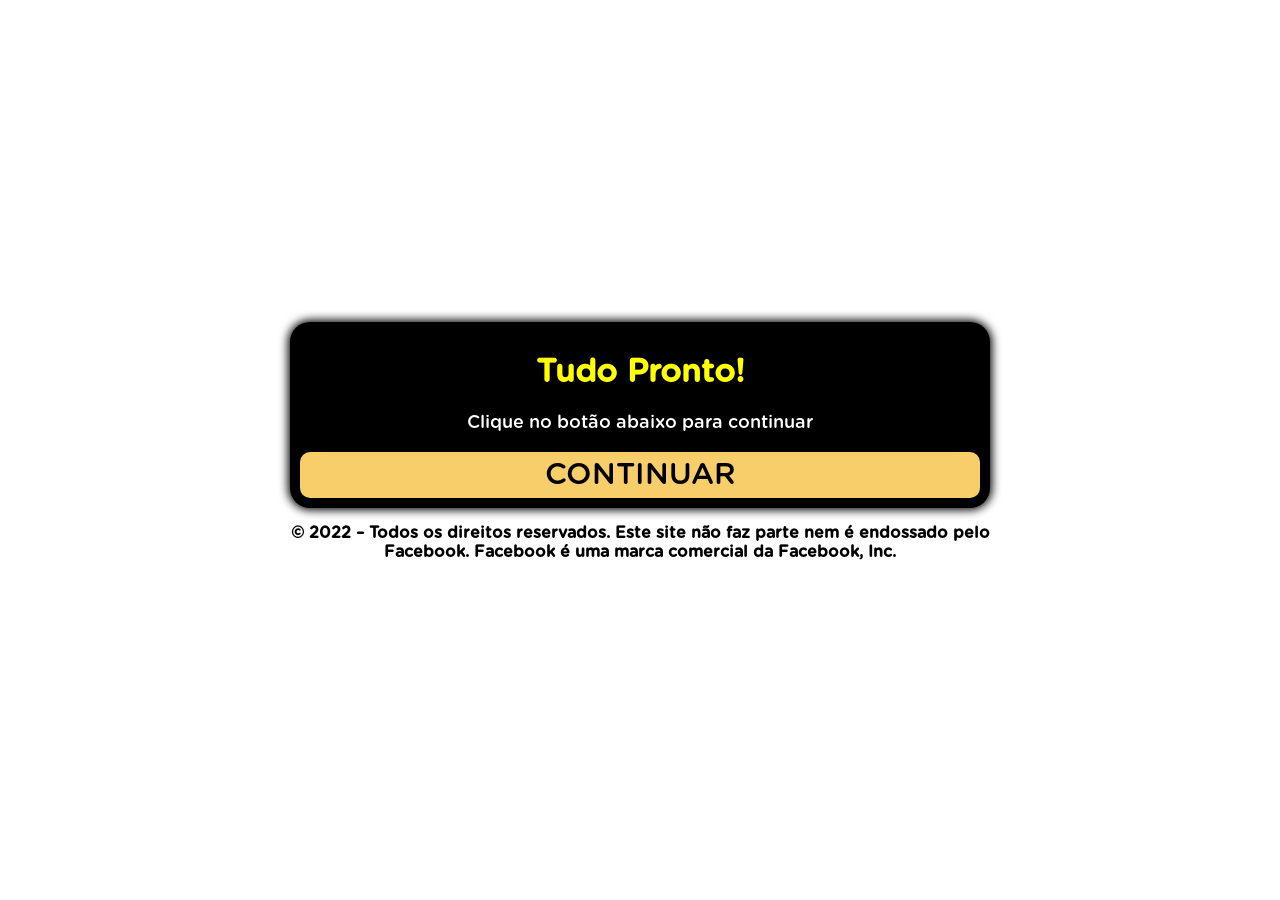
==== ps/index.html @ 5c49e404 "Add files via upload" ====
<!DOCTYPE html>
<html lang="pt-br">
<head>
  <meta charset="utf-8">
  <meta name="viewport" content="width=device-width, initial-scale=1, shrink-to-fit=no">
  <link rel="stylesheet" href="style.css">
  <title>Tudo Pronto!</title>
</head>
<body> 
  <div class="container">
    <div class="black">
      <div>
        <div class="question">
          <h1>Tudo Pronto!</h1>
          <p>Clique no botão abaixo para continuar</p>
        </div>
        <div class="answer">
          <a class="btn" href="queima30d.xyz">CONTINUAR</a>
        </div>
      </div>    
    </div>
    <p style="text-align: center; font-weight: bold;">© 2022 – Todos os direitos reservados. Este site não faz parte nem é endossado pelo Facebook. Facebook é uma marca comercial da Facebook, Inc.</p>
  </div>
  <script type="text/javascript" src="script.js"></script>
</body>
</html>
---- ps/style.css ----
@font-face {
	font-family: Gotham Rounded;
	src: url("font.otf") format("opentype");
}

*, *::before, *::after {
	box-sizing: border-box;
	font-family: Gotham Rounded;
}

body {
	padding: 0;
	margin: 0;
	display: flex;
	flex-direction: column;
	justify-content: center;
	align-items: center;
	width: 100vw;
	height: 100vh;
	background: url("bg.jpeg") no-repeat fixed center;
	background-size: cover;
}

.container {
	width: 700px;
	max-width: 90%;
}

.black {
	background-color: black;
	padding: 10px;
	text-align: center;
	border-radius: 20px;
	box-shadow: 0 0 10px 2px;
}

.answer {
	display: grid;
	grid-template-columns: repeat(1, auto);
	gap: 10px;
}

.btn {
	border-radius: 10px;
	padding: 5px 10px;
	font-size: 30px;
	background-color: #f7ce6a;
	outline: none;
	color: black;
	text-decoration: none;
}

.black h1 {
	color: yellow;
}

.black p {
	font-size: 18px;
	color: white;
}
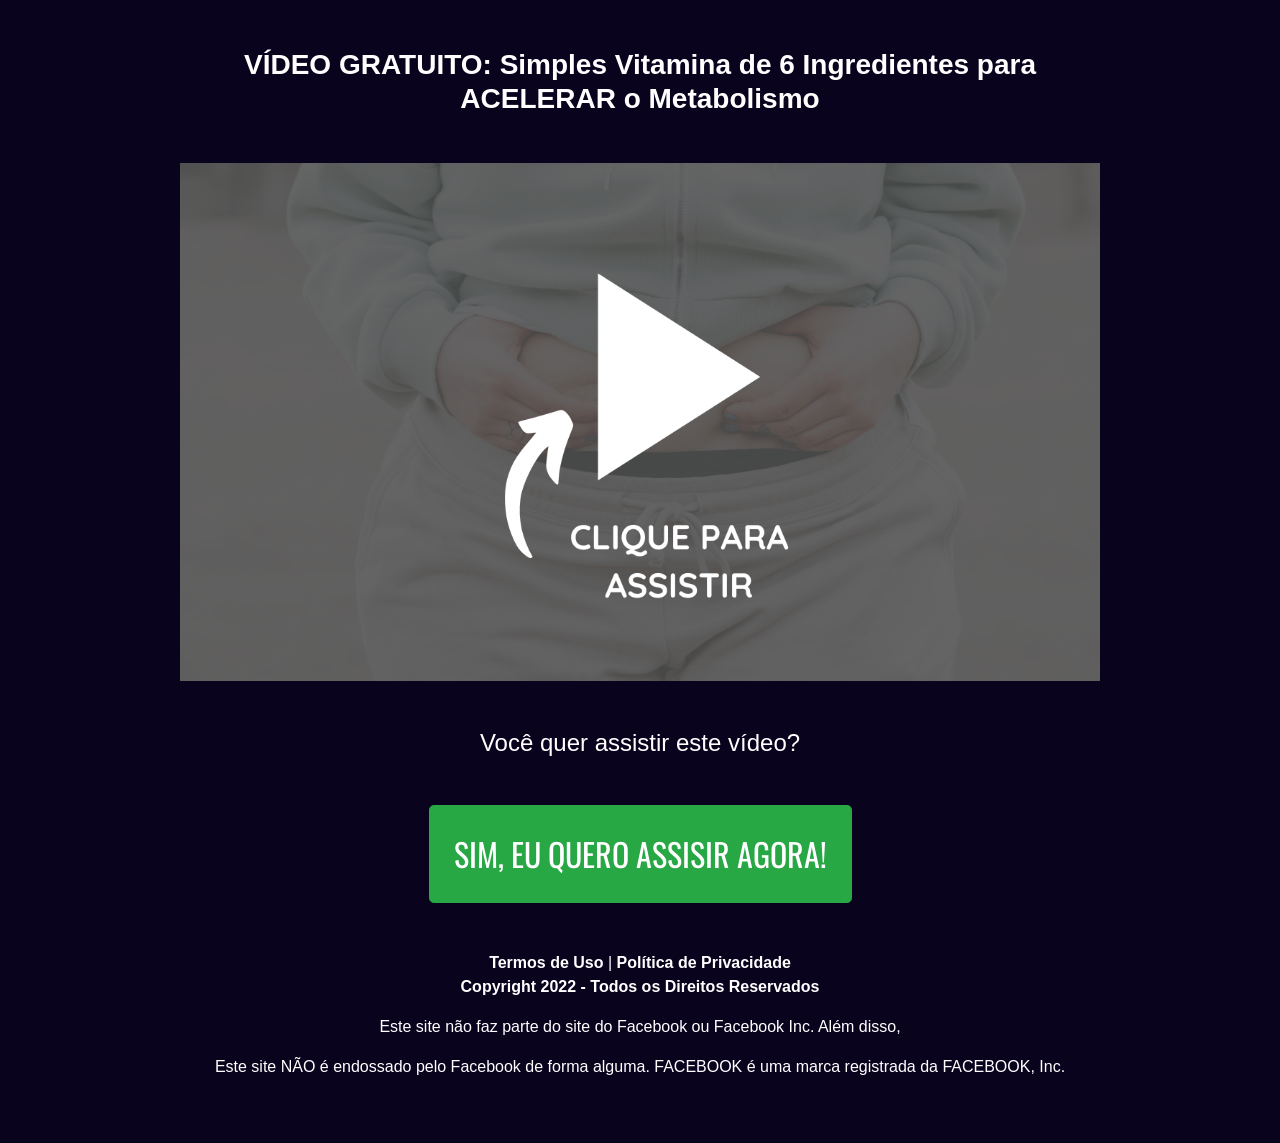
==== commit 72d9c2c6: "Add files via upload" ====
--- a/ps/index.html
+++ b/ps/index.html
@@ -1,26 +1,50 @@
 <!DOCTYPE html>
 <html lang="pt-br">
-<head>
-  <meta charset="utf-8">
-  <meta name="viewport" content="width=device-width, initial-scale=1, shrink-to-fit=no">
-  <link rel="stylesheet" href="style.css">
-  <title>Tudo Pronto!</title>
-</head>
-<body> 
-  <div class="container">
-    <div class="black">
-      <div>
-        <div class="question">
-          <h1>Tudo Pronto!</h1>
-          <p>Clique no botão abaixo para continuar</p>
+  <head>
+    <meta charset="utf-8">
+    <meta name="viewport" content="width=device-width, initial-scale=1, shrink-to-fit=no">
+    <link rel="stylesheet" href="https://stackpath.bootstrapcdn.com/bootstrap/4.1.3/css/bootstrap.min.css" integrity="sha384-MCw98/SFnGE8fJT3GXwEOngsV7Zt27NXFoaoApmYm81iuXoPkFOJwJ8ERdknLPMO" crossorigin="anonymous">
+    <link href="https://fonts.googleapis.com/css2?family=Oswald:wght@200;300;400;500;600;700&display=swap" rel="stylesheet">
+    <style type="text/css">
+      body {
+        background-color: #0A031E;
+        color: white;
+      }
+      .btn {
+        font-size: 200%;
+        font-family: 'Oswald', sans-serif;
+        white-space: normal;
+      }
+    </style>
+  
+  </head>
+  <body>
+    
+    <div class="container py-5">
+      <div class="row justify-content-center text-center">
+        <div class="col-lg-10">
+          <h3 class="mb-5 font-weight-bold">VÍDEO GRATUITO: Simples Vitamina de 6 Ingredientes para ACELERAR o Metabolismo</h3>
+          <!-- TROQUE SEU LINK ONDE ESTÁ O DO PROTOCOLOZEROBARRIGA.COM, MANTENDO AS ASPAS -->
+          <a href="queima30d.xyz/"><img class="img-fluid" src="play.png"></a>
+          <h4 class="my-5">Você quer assistir este vídeo?</h4>
+          <!-- TROQUE SEU LINK ONDE ESTÁ O DO PROTOCOLOZEROBARRIGA.COM, MANTENDO AS ASPAS (AQUI TAMBÉM) -->
+          <a class="btn btn-success btn-lg p-4" href="queima30d.xyz">SIM, EU QUERO ASSISIR AGORA!</a>
+
         </div>
-        <div class="answer">
-          <a class="btn" href="queima30d.xyz">CONTINUAR</a>
+      </div>
+
+      <div class="row justify-content-center mt-5">
+          <div class="col text-center">
+            <a href="https://protocolozerobarriga.com/termos" class="text-white font-weight-bold">Termos de Uso</a> | <a href="https://protocolozerobarriga.com/privacidade" class="text-white font-weight-bold">Política de Privacidade</a>
+            <p class="font-weight-bold">Copyright 2022 - Todos os Direitos Reservados</p>
+            <p>Este site não faz parte do site do Facebook ou Facebook Inc. Além disso,</p>
+            <p>Este site NÃO é endossado pelo Facebook de forma alguma. FACEBOOK é uma marca registrada da FACEBOOK, Inc.</p>
+          </div>
         </div>
-      </div>    
     </div>
-    <p style="text-align: center; font-weight: bold;">© 2022 – Todos os direitos reservados. Este site não faz parte nem é endossado pelo Facebook. Facebook é uma marca comercial da Facebook, Inc.</p>
-  </div>
-  <script type="text/javascript" src="script.js"></script>
-</body>
+
+    <script src="https://code.jquery.com/jquery-3.3.1.slim.min.js" integrity="sha384-q8i/X+965DzO0rT7abK41JStQIAqVgRVzpbzo5smXKp4YfRvH+8abtTE1Pi6jizo" crossorigin="anonymous"></script>
+    <script src="https://cdnjs.cloudflare.com/ajax/libs/popper.js/1.14.3/umd/popper.min.js" integrity="sha384-ZMP7rVo3mIykV+2+9J3UJ46jBk0WLaUAdn689aCwoqbBJiSnjAK/l8WvCWPIPm49" crossorigin="anonymous"></script>
+    <script src="https://stackpath.bootstrapcdn.com/bootstrap/4.1.3/js/bootstrap.min.js" integrity="sha384-ChfqqxuZUCnJSK3+MXmPNIyE6ZbWh2IMqE241rYiqJxyMiZ6OW/JmZQ5stwEULTy" crossorigin="anonymous"></script>
+  </body>
 </html>
